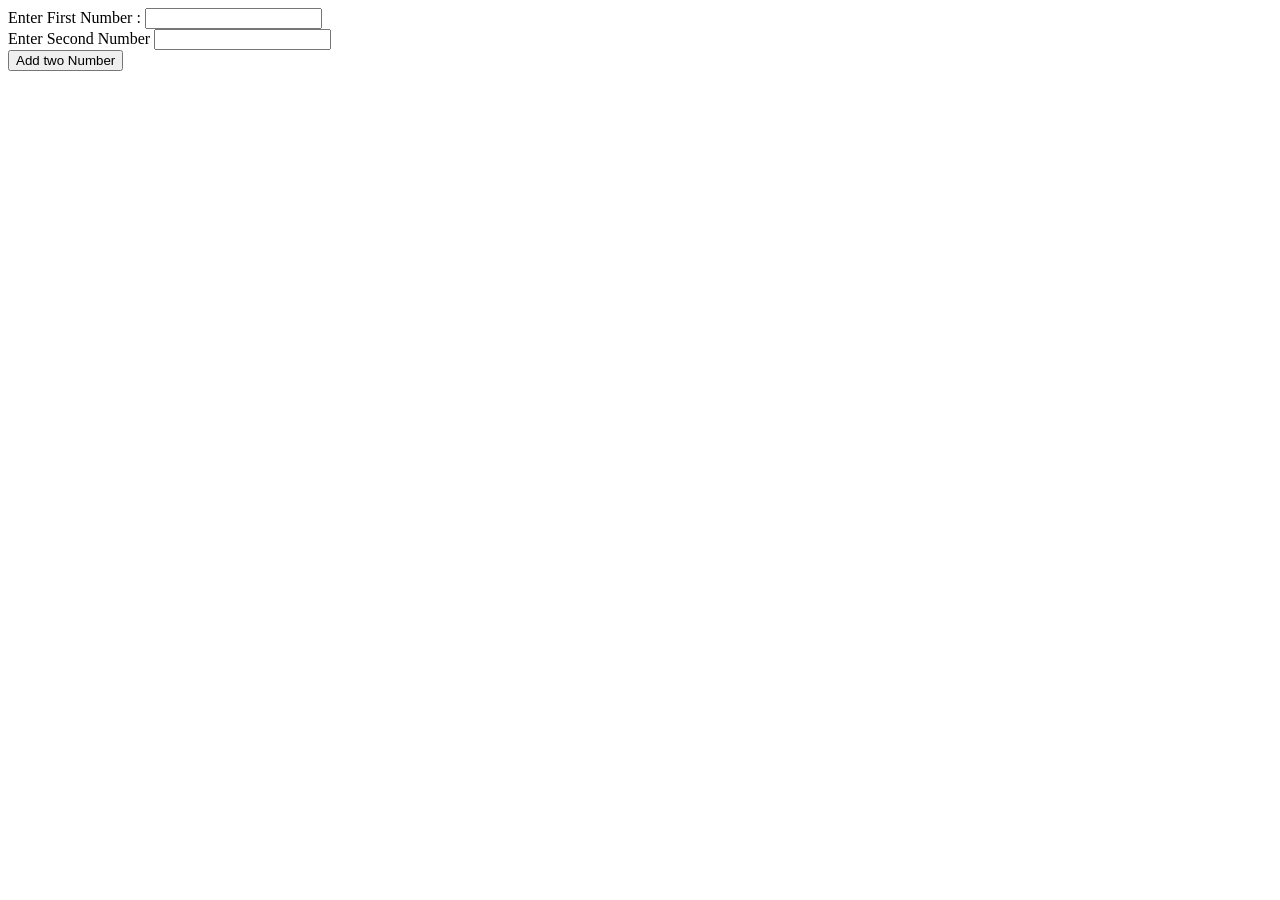
==== index.html @ 92ab99de "initial commit" ====
<!DOCTYPE html>
<html lang="en">

<head>
    <meta charset="UTF-8">
    <meta http-equiv="X-UA-Compatible" content="IE=edge">
    <meta name="viewport" content="width=device-width, initial-scale=1.0">
    <title>Registration Form</title>

<script>
function add(){
    var fnum = parseInt(document.getElementById("fnum").value);
    var snum = parseInt(document.getElementById("snum").value);
    console.log(fnum)
    console.log(snum)
    document.getElementById("ans").innerHTML = fnum+snum

}
</script>
</head>

<body>
   <label for="">Enter First Number : </label>
   <input id="fnum" type="text">
   <br>
   <label for="">Enter Second Number</label>
   <input id="snum" type="text" name="" id=""><br>
   <button onclick="add()">Add two Number</button>
   <p id="ans"></p>
</body>

</html>
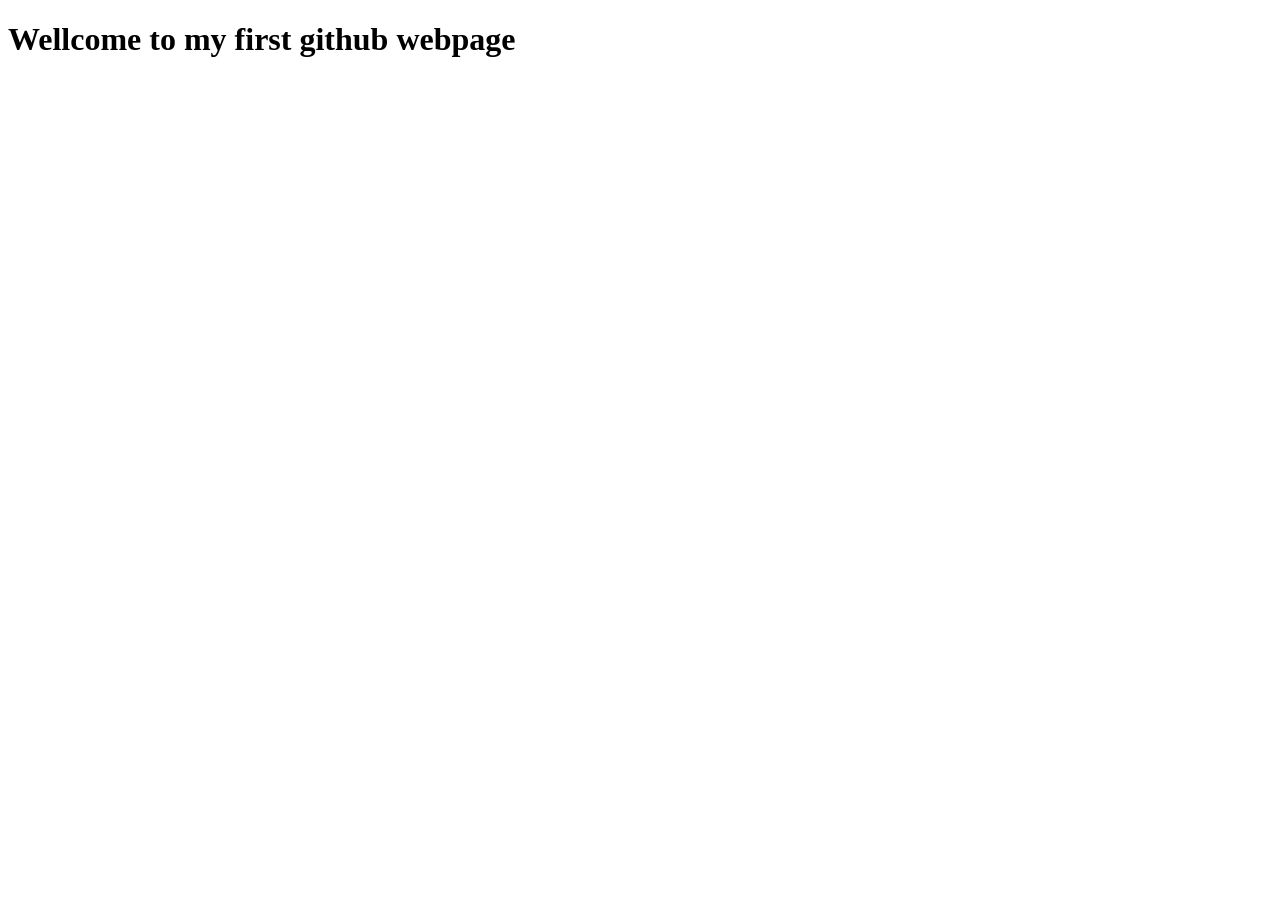
==== commit 1d730192: "heading" ====
--- a/index.html
+++ b/index.html
@@ -1,32 +1,12 @@
 <!DOCTYPE html>
 <html lang="en">
-
 <head>
     <meta charset="UTF-8">
     <meta http-equiv="X-UA-Compatible" content="IE=edge">
     <meta name="viewport" content="width=device-width, initial-scale=1.0">
-    <title>Registration Form</title>
-
-<script>
-function add(){
-    var fnum = parseInt(document.getElementById("fnum").value);
-    var snum = parseInt(document.getElementById("snum").value);
-    console.log(fnum)
-    console.log(snum)
-    document.getElementById("ans").innerHTML = fnum+snum
-
-}
-</script>
+    <title>Document</title>
 </head>
-
 <body>
-   <label for="">Enter First Number : </label>
-   <input id="fnum" type="text">
-   <br>
-   <label for="">Enter Second Number</label>
-   <input id="snum" type="text" name="" id=""><br>
-   <button onclick="add()">Add two Number</button>
-   <p id="ans"></p>
+    <h1>Wellcome to my first github webpage</h1>
 </body>
-
 </html>
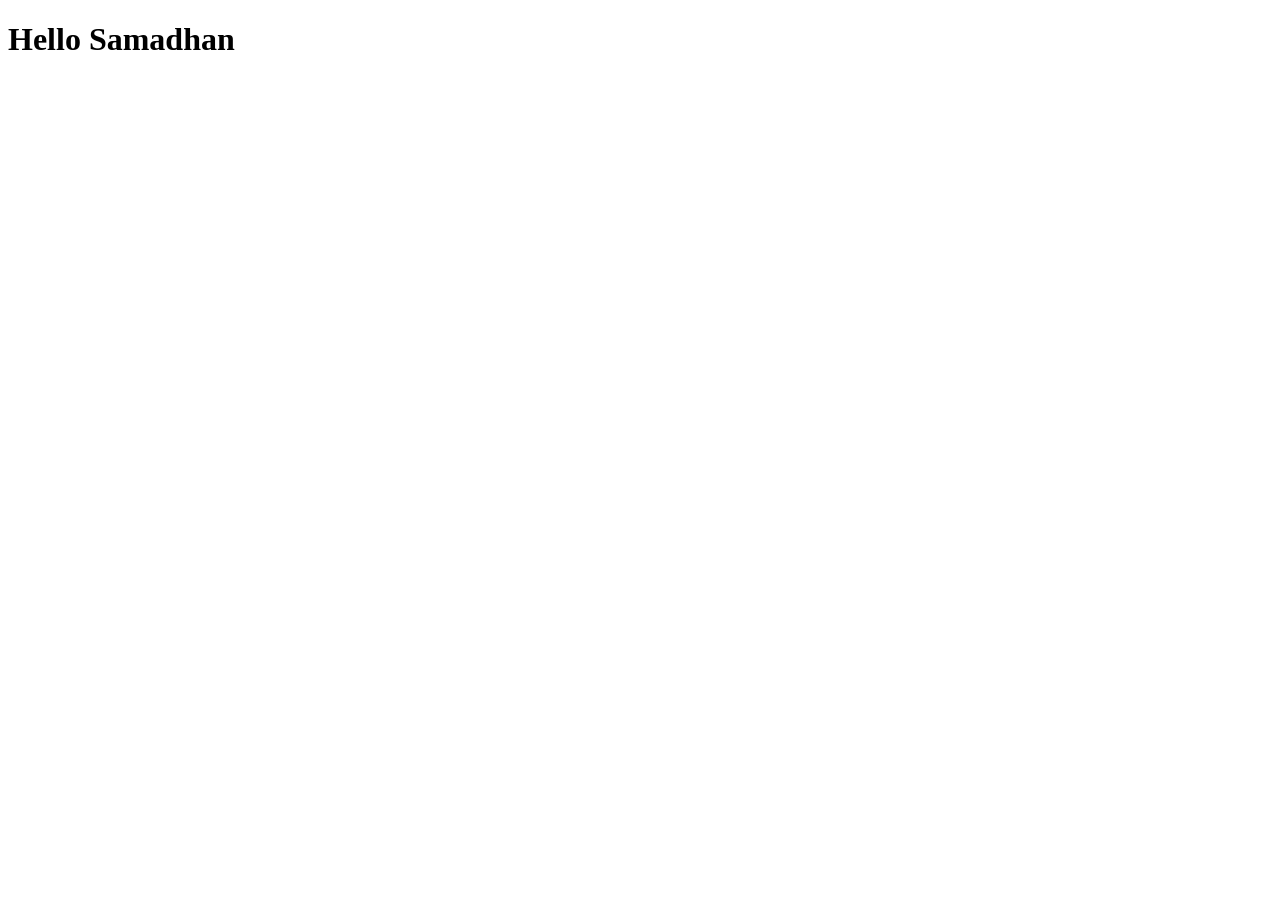
==== commit 0e8d7710: "initial commit" ====
--- a/index.html
+++ b/index.html
@@ -7,6 +7,6 @@
     <title>Document</title>
 </head>
 <body>
-    <h1>Wellcome to my first github webpage</h1>
+    <h1>Hello Samadhan</h1>
 </body>
 </html>
